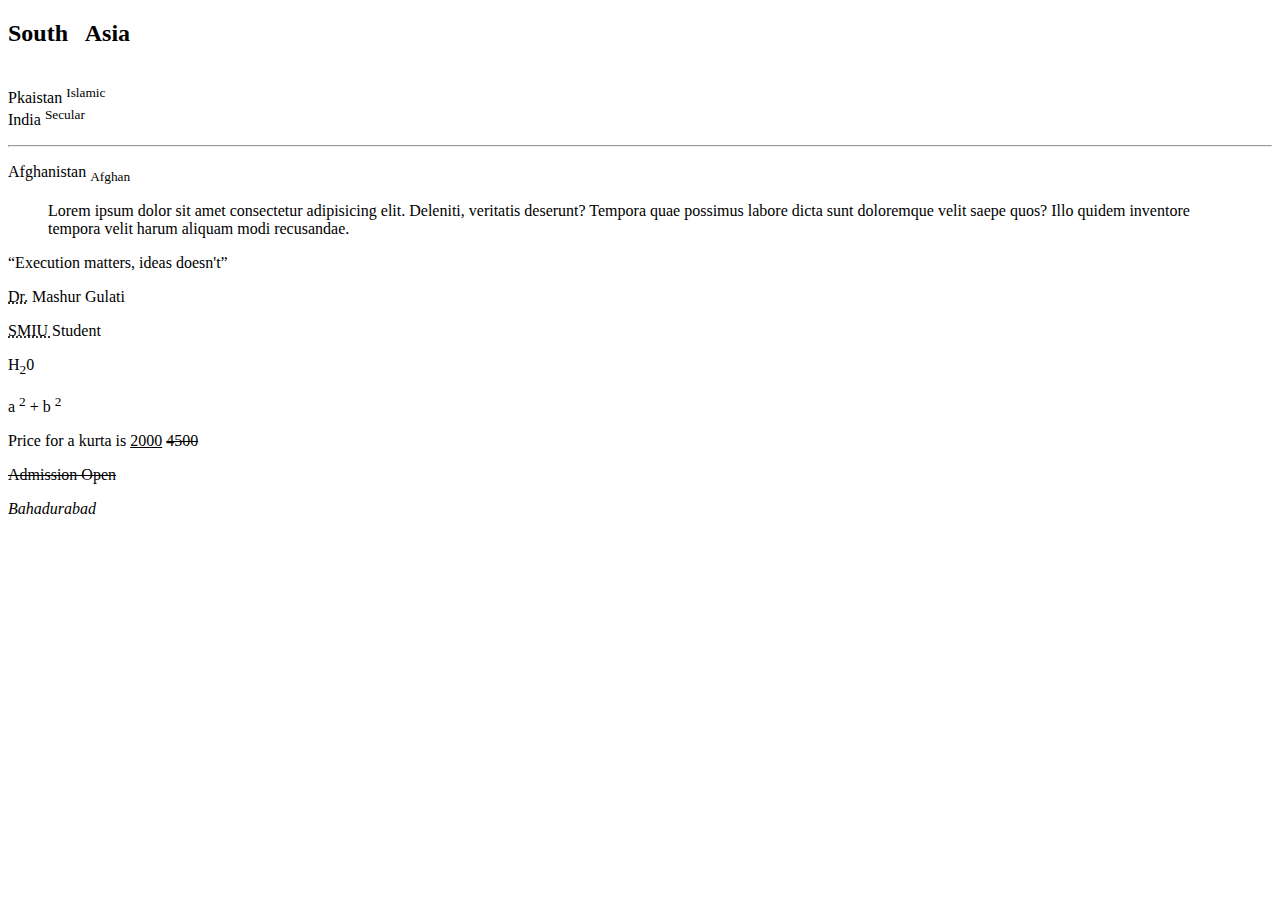
==== index.html @ ee029d8f "text chap complete" ====
<!DOCTYPE html>
<html>

<head>
    <title>My App</title>
</head>

<body>

    <h2>South &nbsp; Asia</h2>
    <br>Pkaistan <sup>Islamic</sup> <br /> India <sup>Secular</sup> </p>
    <hr />
    <p>Afghanistan <sub>Afghan</sub></p>
    <blockquote>Lorem ipsum dolor sit amet consectetur adipisicing elit. Deleniti, veritatis deserunt? Tempora quae
        possimus labore dicta sunt doloremque velit saepe quos? Illo quidem inventore tempora velit harum aliquam modi
        recusandae.</blockquote>

    <q>Execution matters, ideas doesn't</q>

    <p><abbr title="Doctor">Dr.</abbr> Mashur Gulati</p>
    <p><acronym title="Sindh Madrsa Islam Uni"> SMIU </acronym>Student</p>
    <p>H<sub>2</sub>0</p>
    <p>a <sup>2</sup> + b <sup>2</sup></p>
    <p>Price for a kurta is <ins>2000</ins> <del>4500</del></p>
    <p><s> Admission Open</s> 
    </p>
    <address>Bahadurabad</address>

</body>

</html>
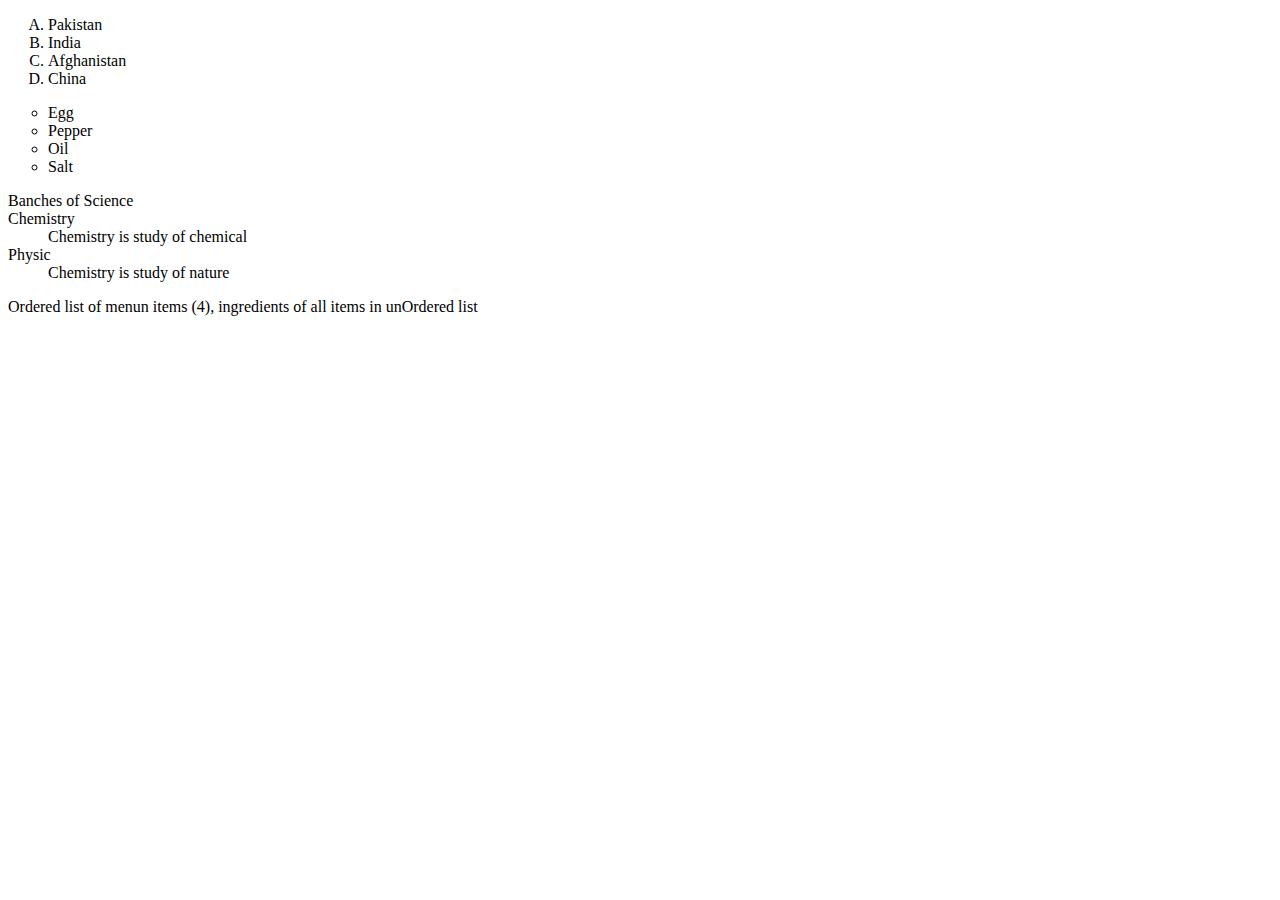
==== commit 2b9a84e4: "chap 3, 4, 5 completed" ====
--- a/index.html
+++ b/index.html
@@ -7,7 +7,7 @@
 
 <body>
 
-    <h2>South &nbsp; Asia</h2>
+    <!-- <h2>South &nbsp; Asia</h2>
     <br>Pkaistan <sup>Islamic</sup> <br /> India <sup>Secular</sup> </p>
     <hr />
     <p>Afghanistan <sub>Afghan</sub></p>
@@ -22,10 +22,46 @@
     <p>H<sub>2</sub>0</p>
     <p>a <sup>2</sup> + b <sup>2</sup></p>
     <p>Price for a kurta is <ins>2000</ins> <del>4500</del></p>
-    <p><s> Admission Open</s> 
+    <p><s> Admission Open</s>
     </p>
-    <address>Bahadurabad</address>
+    <address>Bahadurabad</address> -->
+    <!-- <a href="https://google.com" target="_blank">
+        Google</a>
+    <a href="./welcomes/welcome.html">Knock Knock</a>
+    <a href="#sec">Second Section</a>
 
+
+
+    <h2 id="sec">Second Section</h2>
+    <img src="[data-uri]"
+        alt="cr love image">
+    <a href="https://google.com"> <img src="./download.jpg" alt=""></a> -->
+    <!-- <a href="mailto:banoqbail@gmail.com">Get In Touch</a> -->
+
+    <ol type="A">
+        <li>Pakistan</li>
+        <li>India</li>
+        <li>Afghanistan</li>
+        <li>China</li>
+    </ol>
+
+    <ul type="circle">
+        <li>Egg</li>
+        <li>Pepper</li>
+        <li>Oil</li>
+        <li>Salt</li>
+    </ul>
+
+    <dl>
+        Banches of Science
+        <dt>Chemistry</dt>
+        <dd>Chemistry is study of chemical</dd>
+
+        <dt>Physic</dt>
+        <dd>Chemistry is study of nature</dd>
+    </dl>
+
+    <p>Ordered list of menun items (4), ingredients of all items in unOrdered list</p>
 </body>
 
 </html>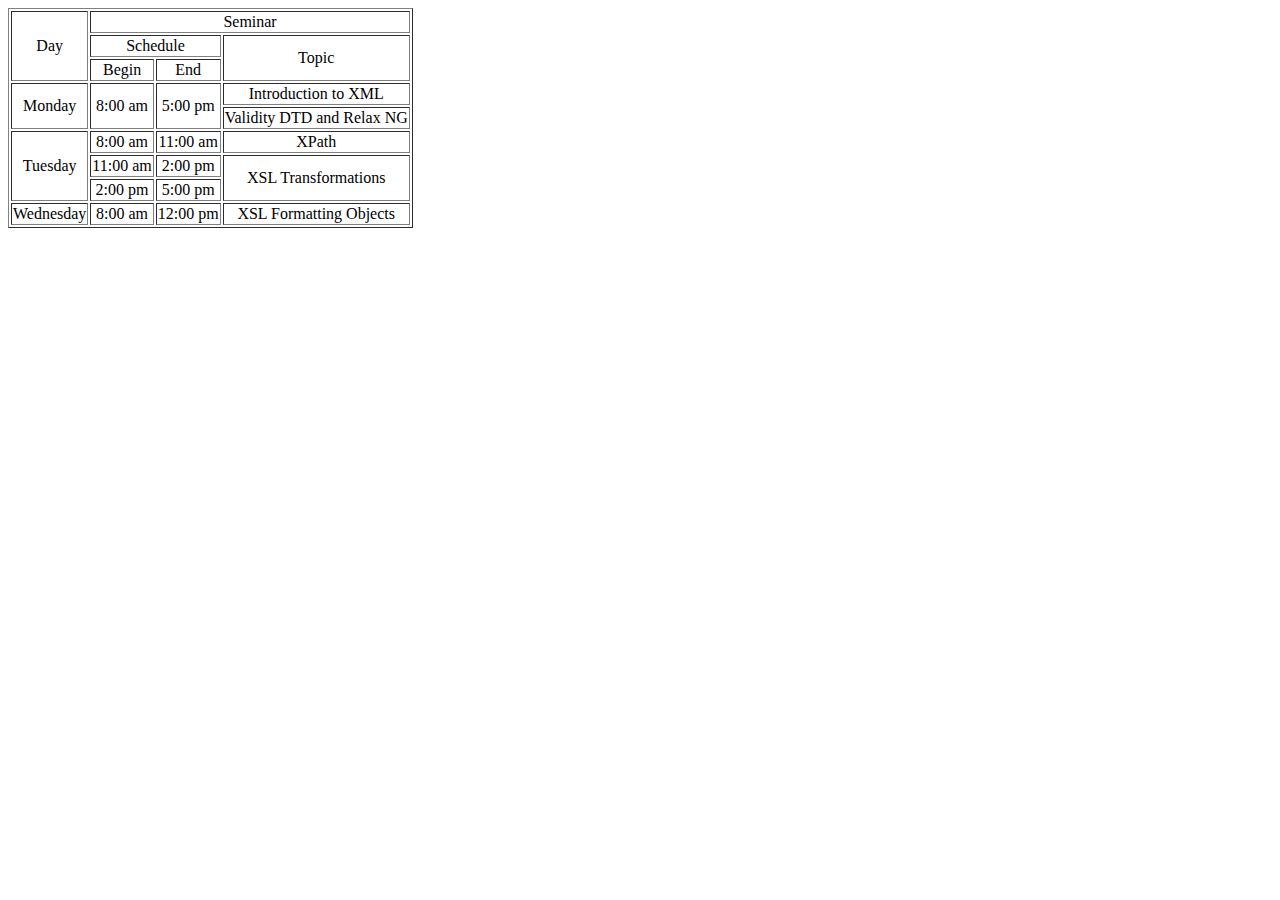
==== commit 94c7039d: "table completed" ====
--- a/index.html
+++ b/index.html
@@ -37,7 +37,7 @@
         alt="cr love image">
     <a href="https://google.com"> <img src="./download.jpg" alt=""></a> -->
     <!-- <a href="mailto:banoqbail@gmail.com">Get In Touch</a> -->
-
+    <!-- 
     <ol type="A">
         <li>Pakistan</li>
         <li>India</li>
@@ -61,7 +61,117 @@
         <dd>Chemistry is study of nature</dd>
     </dl>
 
-    <p>Ordered list of menun items (4), ingredients of all items in unOrdered list</p>
+    <p>Ordered list of menun items (4), ingredients of all items in unOrdered list</p> -->
+
+    <!-- <table border="1">
+        <thead>
+            <tr>
+                <th>Name</th>
+                <th>Phone</th>
+                <th>Email</th>
+            </tr>
+        </thead> -->
+
+
+    <!-- <tbody> -->
+    <!-- <tr>
+                <td>1</td>
+                <td colspan="2">22223</td>
+                <td>3</td>
+            </tr>
+            <tr>
+                <td>1</td>
+                <td>2</td>
+                <td>3</td>
+                <td>4</td>
+            </tr> -->
+
+    <!-- <tr>
+                <td>+9231789545</td>
+                <td rowspan="2">Annus</td>
+                <td>annus@gmail.com</td>
+            </tr>
+            <tr>
+
+                <td>+9231789547</td>
+                <td>annus100@gmail.com</td>
+                <td rowspan="4">annus100@gmail.com</td>
+            </tr>
+            <tr>
+                <td>Ahmed</td>
+                <td>+9231788795</td>
+                <td>ahmed@gmail.com</td>
+            </tr>
+            <tr>
+                <td>Ahmed</td>
+                <td>+9231788795</td>
+                <td>ahmed@gmail.com</td>
+            </tr>
+            <tr>
+                <td>Ahmed</td>
+                <td>+9231788795</td>
+                <td>ahmed@gmail.com</td>
+            </tr>
+            <tr>
+                <td>Ahmed</td>
+                <td>+9231788795</td>
+                <td>ahmed@gmail.com</td>
+            </tr>
+        </tbody> -->
+    <!-- </table> -->
+
+
+    <table border="1" style="text-align:center">
+        <thead>
+            <tr>
+                <td rowspan="3">Day</td>
+                <td colspan="3">Seminar</td>
+            </tr>
+            <tr>
+                <td colspan="2">Schedule</td>
+                <td rowspan="2">Topic</td>
+            </tr>
+            <tr>
+                <td>Begin</td>
+                <td>End</td>
+            </tr>
+        </thead>
+        <tbody>
+            <tr>
+                <td rowspan="2">Monday</td>
+                <td rowspan="2">8:00 am</td>
+                <td rowspan="2">5:00 pm</td>
+                <td>Introduction to XML</td>
+            </tr>
+            <tr>
+                <td>Validity DTD and Relax NG</td>
+            </tr>
+
+            <tr>
+                <td rowspan="3">Tuesday</td>
+                <td>8:00 am</td>
+                <td>11:00 am</td>
+                <td>XPath</td>
+            </tr>
+            <tr>
+                <td>11:00 am</td>
+                <td>2:00 pm</td>
+                <td rowspan="2">XSL Transformations</td>
+            </tr>
+            <tr>
+                <td>2:00 pm</td>
+                <td>5:00 pm</td>
+            </tr>
+            <tr>
+                <td>Wednesday</td>
+                <td>8:00 am</td>
+                <td>12:00 pm</td>
+                <td>XSL Formatting Objects</td>
+            </tr>
+        </tbody>
+    </table>
+
+
 </body>
 
 </html>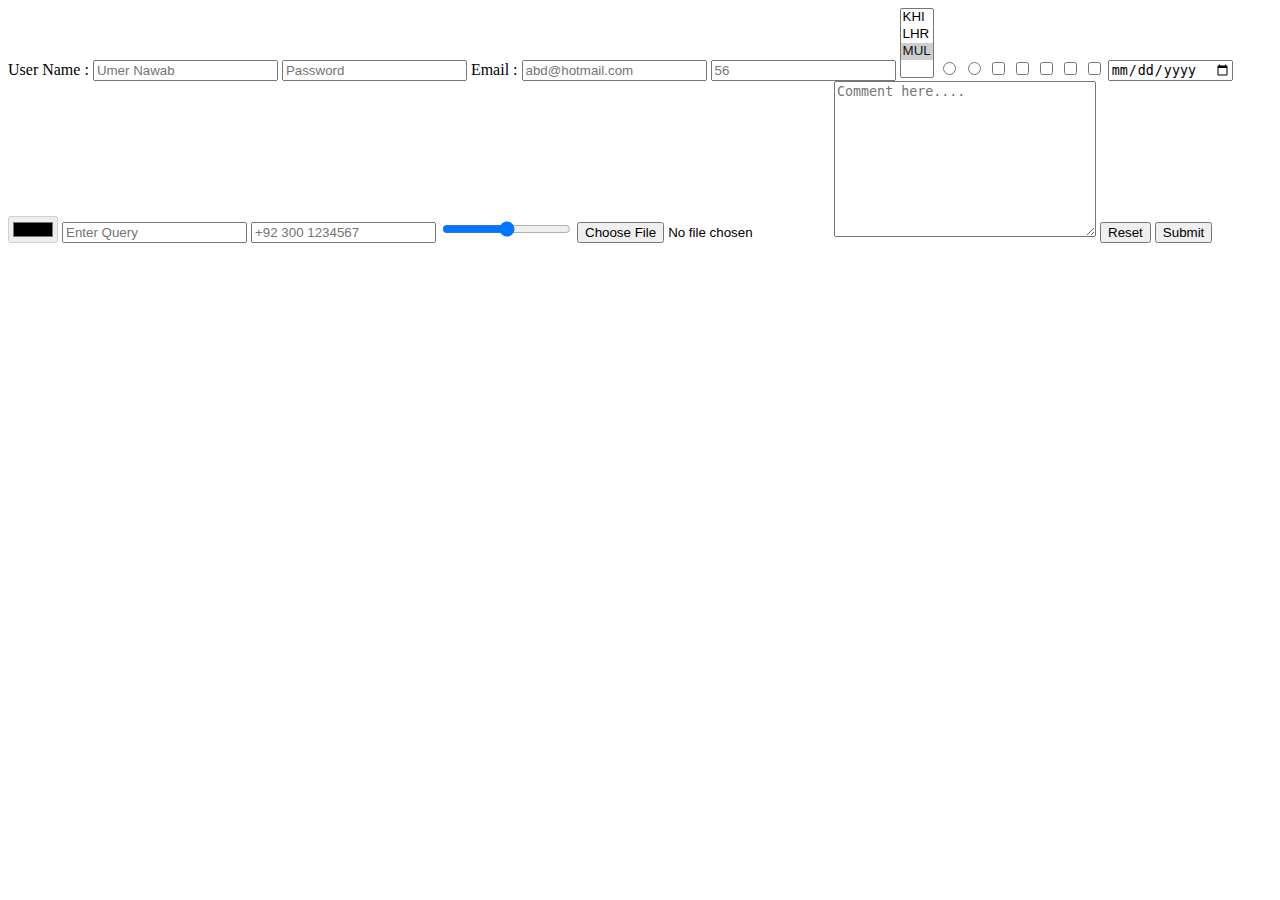
==== commit 676246b2: "form completed, html complete" ====
--- a/index.html
+++ b/index.html
@@ -86,7 +86,7 @@
                 <td>4</td>
             </tr> -->
 
-    <!-- <tr>
+    <!-- <tr id="one">
                 <td>+9231789545</td>
                 <td rowspan="2">Annus</td>
                 <td>annus@gmail.com</td>
@@ -120,8 +120,8 @@
         </tbody> -->
     <!-- </table> -->
 
-
-    <table border="1" style="text-align:center">
+    <!-- Learnig Table -->
+    <!-- <table border="1" style="text-align:center">
         <thead>
             <tr>
                 <td rowspan="3">Day</td>
@@ -169,8 +169,62 @@
                 <td>XSL Formatting Objects</td>
             </tr>
         </tbody>
-    </table>
-
+    </table> -->
+    <!-- <p>My Name is &nbsp;&nbsp;&nbsp;&nbsp; Khan</p>
+    For paragraph, we use &#60; p &#62; tag
+
+    <iframe src="https://www.youtube.com/embed/l8w3_jS_-1Y" frameborder="0"></iframe>
+
+
+    <div>
+        <p>User</p>
+        <p>User Bio</p>
+    </div>
+    <div>
+        <p>Product</p>
+        <p>Product Details</p>
+    </div>
+
+    <p> <span> Pakistan</span> <span> Zindabad</span> </p> -->
+    <form action="./welcomes/welcome.html">
+        <label for="name">User Name</label> : <input id="name" name="user" placeholder="Umer Nawab" required>
+        <input type="password" name="password" placeholder="Password">
+        <label> Email :
+            <input type="email" name="email" placeholder="abd@hotmail.com">
+        </label>
+        <input type="number" name="age" placeholder="56">
+
+        <select name="city" multiple>
+            <option value="karachi">KHI</option>
+            <option value="lahor">LHR</option>
+            <option value="multan" selected>MUL</option>
+        </select>
+
+        <input type="radio" value="Male" name="gender">
+        <input type="radio" value="Fe Male" name="gender">
+
+        <input type="checkbox" name="preferences" value="half-sleeves">
+        <input type="checkbox" name="preferences" value="full-sleeves">
+        <input type="checkbox" name="preferences" value="T-shirt">
+        <input type="checkbox" name="preferences" value="Polo-shirt">
+        <input type="checkbox" name="preferences" value="Jeans">
+
+        <input type="date" name="dob">
+        <input type="color" name="shirt-color" disabled>
+        <input type="hidden" name="time-spent" value="2500ms">
+        <input type="search" name="preferred-search" placeholder="Enter Query">
+        <input type="tel" name="contact" placeholder="+92 300 1234567">
+        <input type="range" name="price-range">
+        <input type="file" name="design">
+        <textarea name="comment" maxlength="12" cols="30" rows="10" placeholder="Comment here...."></textarea>
+        <input type="reset" value="Reset">
+        <input type="submit">
+        <input type="image"
+            src="https://www.shutterstock.com/image-vector/click-me-button-arrow-pointer-260nw-1746936146.jpg" alt="">
+        <!-- <input type="week" name="" id=""> -->
+        <!-- <input type="button" value="Button"> -->
+        <!-- <Button>Subimt</Button> -->
+    </form>
 
 </body>
 
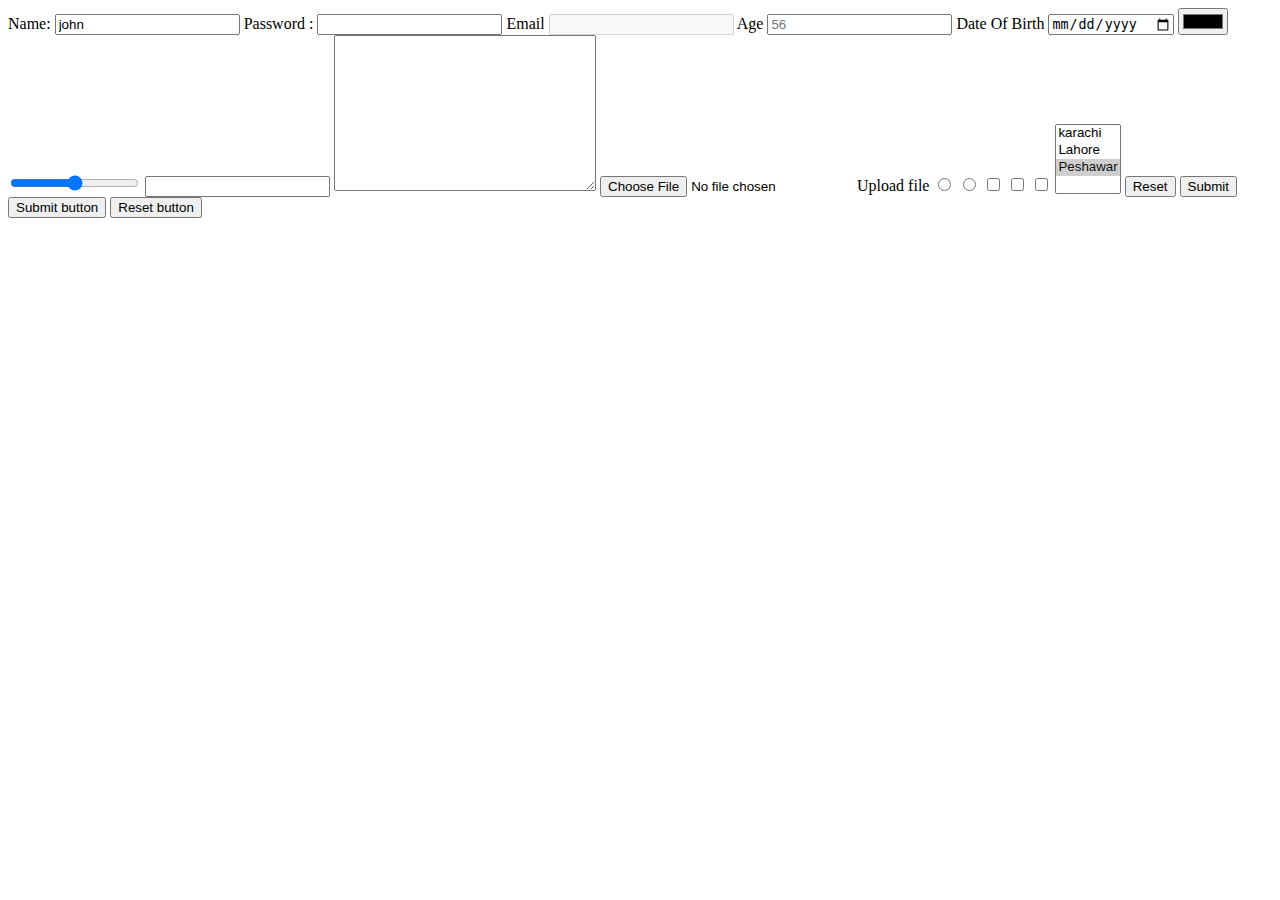
==== commit a0c34e7a: "css started" ====
--- a/index.html
+++ b/index.html
@@ -186,7 +186,7 @@
     </div>
 
     <p> <span> Pakistan</span> <span> Zindabad</span> </p> -->
-    <form action="./welcomes/welcome.html">
+    <!-- <form action="./welcomes/welcome.html">
         <label for="name">User Name</label> : <input id="name" name="user" placeholder="Umer Nawab" required>
         <input type="password" name="password" placeholder="Password">
         <label> Email :
@@ -221,11 +221,53 @@
         <input type="submit">
         <input type="image"
             src="https://www.shutterstock.com/image-vector/click-me-button-arrow-pointer-260nw-1746936146.jpg" alt="">
-        <!-- <input type="week" name="" id=""> -->
-        <!-- <input type="button" value="Button"> -->
-        <!-- <Button>Subimt</Button> -->
+        <input type="week" name="" > -->
+    <!-- <input type="button" value="Button"> -->
+    <!-- <Button>Subimt</Button>
+    </form> -->
+
+
+    <form action="./welcomes/welcome.html">
+        <label> Name: <input type="text" name="name" value="john"></label>
+        <label for="pwd">Password</label> : <input type="password" name="pwd">
+        Email <input type="email" name="email" required disabled>
+        Age <input type="number" name="age" placeholder="56">
+        Date Of Birth <input type="date" name="dob">
+        <input type="color" name="color">
+        <input type="range" name="price-range">
+        <input type="search" name="query">
+        <input type="hidden" name="user-id">
+        <textarea name="message" cols="30" rows="10"></textarea>
+
+        <input type="file" name="file" id="file">
+        <label for="file">
+            Upload file
+        </label>
+
+        <input type="radio" name="gender" value="male">
+        <input type="radio" name="gender" value="female">
+
+        <input type="checkbox" name="test" value="1">
+        <input type="checkbox" name="test" value="2">
+        <input type="checkbox" name="test" value="3">
+
+        <select name="city" multiple>
+            <option value="khi">karachi</option>
+            <option value="lhr">Lahore</option>
+            <option value="pwr" selected>Peshawar</option>
+        </select>
+
+
+
+        <input type="reset" value="Reset">
+        <input type="submit" value="Submit" id="pwd">
+
+        <button>Submit button</button>
+        <button type="reset">Reset button</button>
+
     </form>
 
+
 </body>
 
 </html>